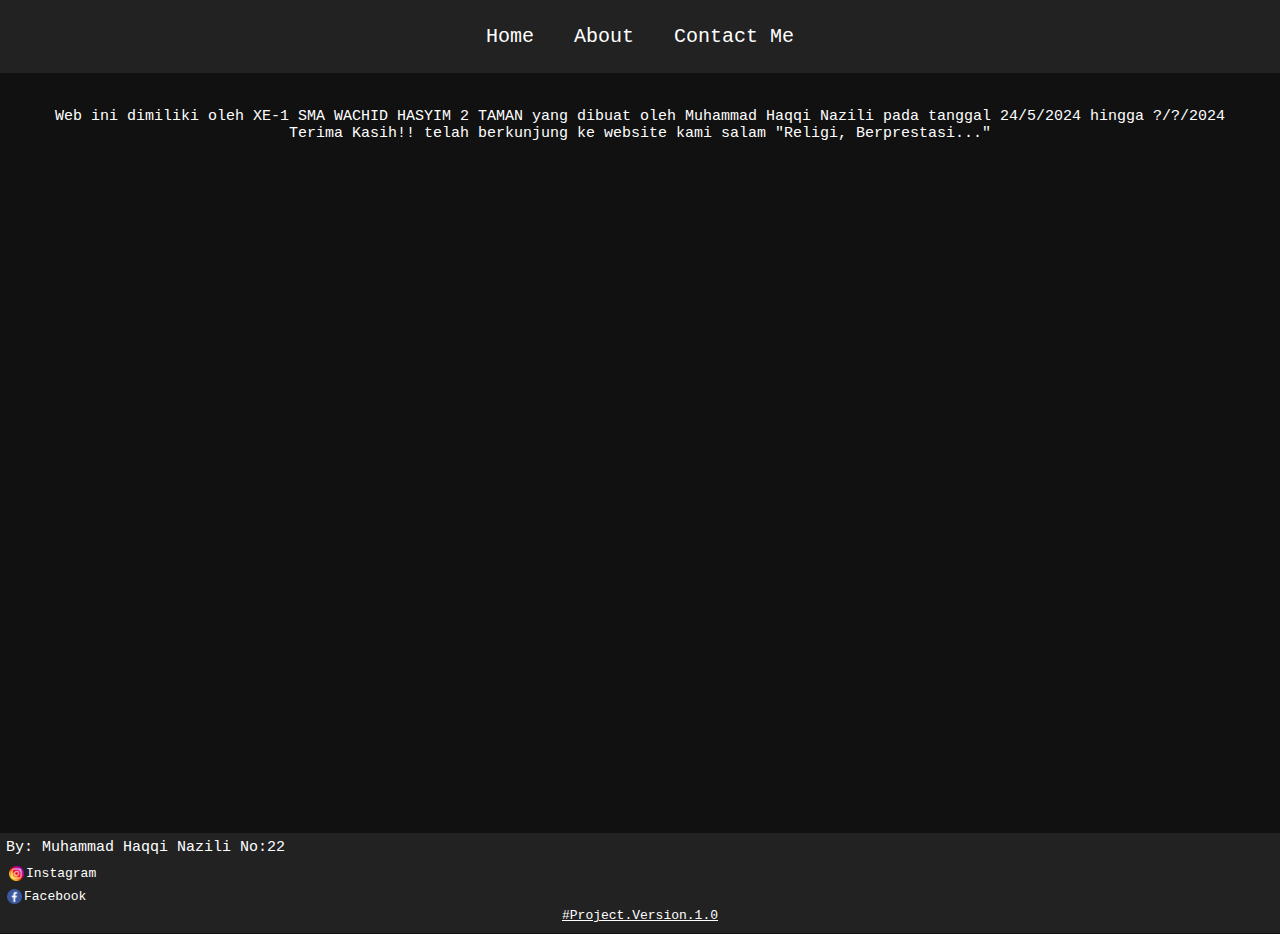
==== about.html @ e8f905c9 "Add files via upload" ====
<!DOCTYPE html>
<html>
    <head>
        <meta charset="UTF-8">
        <meta http-equiv="X-UA-Compatible" content="IE=edge">
        <meta name="viewport" content="width=device-width, initial-scale=1.0">
        <title>Project 1.0</title>
        <link rel="stylesheet" href="style.css">
    </head>

    <body>
        <!-- Navbar -->
        <div class="container-navbar">
            <ul class="ul-navbar">
                <a href="index.html" class="link-navbar"><li class="li-navbar">Home</li></a>
                <a href="about.html" class="link-navbar"><li class="li-navbar">About</li></a>
                <a href="index.html" class="link-navbar"><li class="li-navbar">Contact Me</li></a>
            </ul>
        </div>
        <!-- Content -->
        <div class="container-content-about">
            <p class="about-content">Web ini dimiliki oleh XE-1 SMA WACHID HASYIM 2 TAMAN yang dibuat oleh Muhammad Haqqi Nazili
               pada tanggal 24/5/2024 hingga ?/?/2024 <br>
               Terima Kasih!! telah berkunjung ke website kami salam "Religi, Berprestasi..."
            </p>
        </div>
        <!-- Footer -->
        <div class="container-footer" id="contact-me">
            <p class="p-footer">By: Muhammad Haqqi Nazili No:22</p>   
            <a href="https://www.instagram.com/isfukk_/" class="instagram"><img src="logo-ig.png" class="logo">Instagram</a>
            <a href="https://www.facebook.com/IsFak/" class="facebook"><img src="logo-fb.png" class="logo">Facebook</a>
            <p class="p2-footer">#Project.Version.1.0</p>
        </div>
        <script src="data.js" type="text/javascript" />
    </body>
</html>
---- style.css ----
* {
    padding: 0;
    margin: 0;
    font-family: monospace;
    color: var(--border);
}

:root {
    --bg-primary: #111;
    --border: white;
}

body {
    background-color: var(--bg-primary);
}

/* Navbar */
.container-navbar {
    height: auto;
}

.ul-navbar {
    background-color: #222;
    display: flex;
    flex-wrap: wrap;
    justify-content: center;
    align-items: center;
    padding: 10px;
    text-align: justify;
}

.li-navbar {
    color: var(border);
    padding: 10px;
    margin-top: 5px;
    margin-bottom: 5px;
    margin-left: 10px;
    margin-right: 10px;
    list-style-type: none;
    font-size: 20px;
}

.li-navbar:hover {
    background-color: #333;
    transition: .2s ease-in-out;
    border-radius: 5px;
}

.link-navbar {
    text-decoration: none;
}

/* Content */
.container-content {
    height: 40px;
    padding: 15px;
    margin: 15px;
}

.container-content-about {
    height: 700px;
    padding: 15px;
    margin: 15px;
}

.container-content1 {
    width: auto;
    padding: 30px;
    margin: 30px;
}

.container-content2 {
    padding: 30px;
}

/* Content 1 + 3*/

.index-content1 {
    margin: 22px;
    padding: 22px;
    font-size: 15px;
    text-align: center;
}

.index-content2 {
    font-size: 15px;
    text-align: center;
}

.h3-content {
    font-size: 25px;
    text-align: center;
    margin-bottom: 10px;
}

/* Content 2*/

/* Slideshow container */
.slideshow-container {
    max-width: 800px;
    position: relative;
    margin: auto;
    box-shadow: rgba(0, 0, 0, 0.25) 0px 54px 55px, rgba(0, 0, 0, 0.12) 0px -12px 30px, rgba(0, 0, 0, 0.12) 0px 4px 6px, rgba(0, 0, 0, 0.17) 0px 12px 13px, rgba(0, 0, 0, 0.09) 0px -3px 5px;
  }
  
  /* Next & previous buttons */
  .prev, .next {
    cursor: pointer;
    position: absolute;
    top: 50%;
    width: auto;
    padding: 16px;
    margin-top: -22px;
    color: white;
    font-weight: bold;
    font-size: 18px;
    transition: 0.6s ease;
    border-radius: 0 3px 3px 0;
    user-select: none;
  }
  
  /* Position the "next button" to the right */
  .next {
    right: 0;
    border-radius: 3px 0 0 3px;
  }
  
  /* On hover, add a black background color with a little bit see-through */
  .prev:hover, .next:hover {
    background-color: rgba(0,0,0,0.8);
  }
  
  /* The dots/bullets/indicators */
  .dot {
    cursor: pointer;
    height: 8px;
    width: 8px;
    margin: 0 2px;
    background-color: #717171;
    border-radius: 50%;
    display: inline-block;
    transition: background-color 0.6s ease;
  }
  
  .active, .dot:hover {
    background-color: #fff;
  }
  
  /* Fading animation */
  .fade {
    animation-name: fade;
    animation-duration: 1.5s;
  }
  
  @keyframes fade {
    from {opacity: .4} 
    to {opacity: 1}
  }
  
  /* On smaller screens, decrease text size */
  @media only screen and (max-width: 300px) {
    .prev, .next,.text {font-size: 11px}
  }
/* Content 4*/
.jajaran {
    text-align: center;
    text-decoration: underline;
    font-size: 18px;
}

.struktur {
    border: var(--border) solid 1px;
    width: 10rem;
    margin: auto;
    padding: 18px;
    text-align: center;
    font-size: 15px;
}

.struktur1 {
    border: var(--border) solid 1px;
    width: 10rem;
    margin-left: 365px;
    margin-right: 110px;
    padding: 18px;
    text-align: center;
    font-size: 15px;
}

.struktur1-1 {
    border: var(--border) solid 1px;
    width: 10rem;
    margin-left: 110px;
    margin-right: 75px;
    padding: 18px;
    text-align: center;
    font-size: 15px;
}

.ul-struktur {
    text-align: center;
    display: flex;
    list-style-type: none;
}

.ul-jajaran {
    text-align: center;
    display: flex;
    justify-content: center;
    list-style-type: none;
}

.li-jajaran {
    margin-left: 135px;
    margin-right: 135px;
}

.garis-vertical {
    border-left: 1px solid var(--border);
    height: 75px;
    margin-left: 50%;
}

.garis-horizontal {
    border-top: 1px solid var(--border);
    border-right: 1px solid var(--border);
    border-left: 1px solid var(--border);
    height: 30px;
    margin-left: 35%;
    margin-right: 35%;
}

.garis-horizontal1 {
    border-bottom: 1px solid var(--border);
    border-right: 1px solid var(--border);
    border-left: 1px solid var(--border);
    height: 45px;
    margin-left: 35%;
    margin-right: 35%;
}

.garis-vertical1 {
    border-left: 1px solid var(--border);
    height: 75px;
    margin-left: 25%;
}

.about-content {
    text-align: center;
    padding: 5px;
    font-size: 15px;
}

/* Footer */
.container-footer {
    background-color: #222;
    height: 100px;
}

.p-footer {
    padding: 6px 4px 4px 6px;
    font-size: 15px;
}

.instagram {
    font-size: 13px;
    padding: 6px 4px 4px 6px;
    text-decoration: none;
    display: flex;
    width: 30%;
}

.facebook {
    font-size: 13px;
    padding: 4px 4px 4px 4px;
    text-decoration: none;
    display: flex;
    width: 30%;
}

.logo {
    width: 15px;
    margin: 0;
    padding-right: 2px;
    padding-left: 3px;
}

.p2-footer {
    font-size: 13px;
    text-align: center;
    text-decoration: underline;
}

/* HaPe */

@media screen and (max-width: 600px){
    .li-navbar {
        font-size: 135%;
        padding: 5px;
    }
    
    .slideshow-container .container-content1{
        width: auto;
    }

    .h3-content {
        font-size: 160%;
    }

    .index-content1, .index-content2 {
        font-size: 110%;
    }

    .dot {
        width: 6px;
        height: 6px;
    }

    .struktur {
        font-size: 95%;
        width: fit-content;
        margin: auto;
        padding: 12px;
        padding-right: 15px;
        padding-left: 15px;
    }

    .struktur1 {
        font-size: 110%;
        width: fit-content;
        padding: 10px;
        padding-right: 7px;
        padding-left: 7px;
        margin: 6px;
        margin-left: 8px;
        margin-right: 6px;
        margin-bottom: 0;
        margin-top: 0;
    }

    .struktur1-1 {
        font-size: 110%;
        width: fit-content;
        padding: 10px;
        padding-right: 7px;
        padding-left: 7px;
        margin: 6px;
        margin-left: 15px;
        margin-right: 0;
        margin-bottom: 0;
        margin-top: 0;
    }

    .jajaran {
        font-size: 135%;

    }

    .garis-vertical {
        height: 40px;
    }

    .garis-horizontal {
        margin-left: 24%;
        margin-right: 24%;
    }

    .garis-horizontal1 {
        margin-left: 24%;
        margin-right: 24%;
        height: 35px;
    }

    .ul-struktur{
        font-size: 85%;
        width: auto;
        margin-left: 0;
    }

    .li-jajaran {
        width: auto;
        padding-left: 28px;
        padding-right: 28px;
        margin: 0;

    }

    .container-footer {
        width: auto;
    }

    .p-footer, .p2-footer {
        font-size: 85%;
        padding: 13px 4px 4px 13px;
    }    

    .instagram, .facebook {
        font-size: 80%;
    }

    .logo {
        width: 12px;
    }

    /* about */
    .about-content {
        font-size: 80%;
    }
}
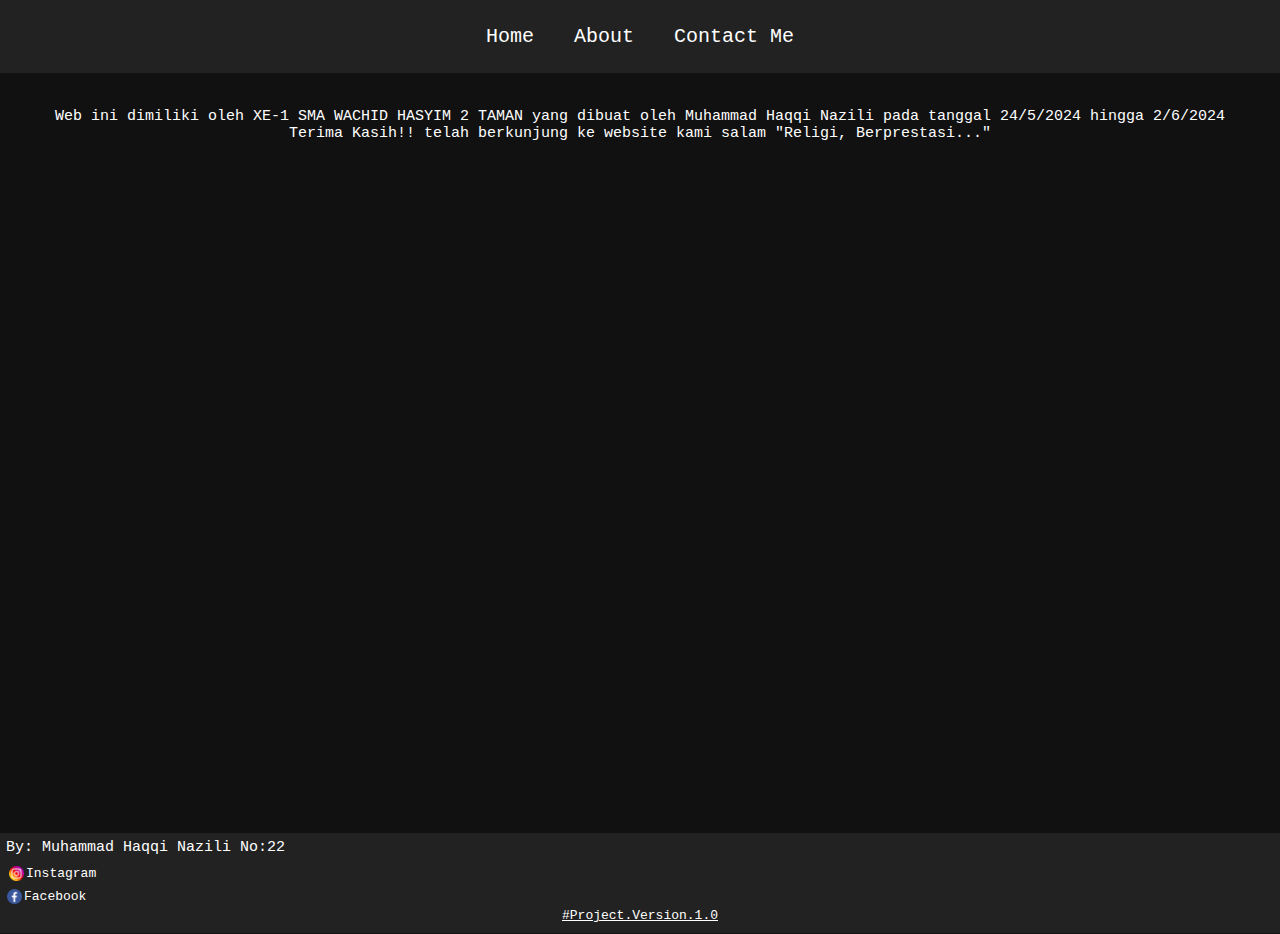
==== commit a5df69a9: "about.html" ====
--- a/about.html
+++ b/about.html
@@ -20,7 +20,7 @@
         <!-- Content -->
         <div class="container-content-about">
             <p class="about-content">Web ini dimiliki oleh XE-1 SMA WACHID HASYIM 2 TAMAN yang dibuat oleh Muhammad Haqqi Nazili
-               pada tanggal 24/5/2024 hingga ?/?/2024 <br>
+               pada tanggal 24/5/2024 hingga 2/6/2024 <br>
                Terima Kasih!! telah berkunjung ke website kami salam "Religi, Berprestasi..."
             </p>
         </div>
@@ -33,4 +33,4 @@
         </div>
         <script src="data.js" type="text/javascript" />
     </body>
-</html>+</html>
